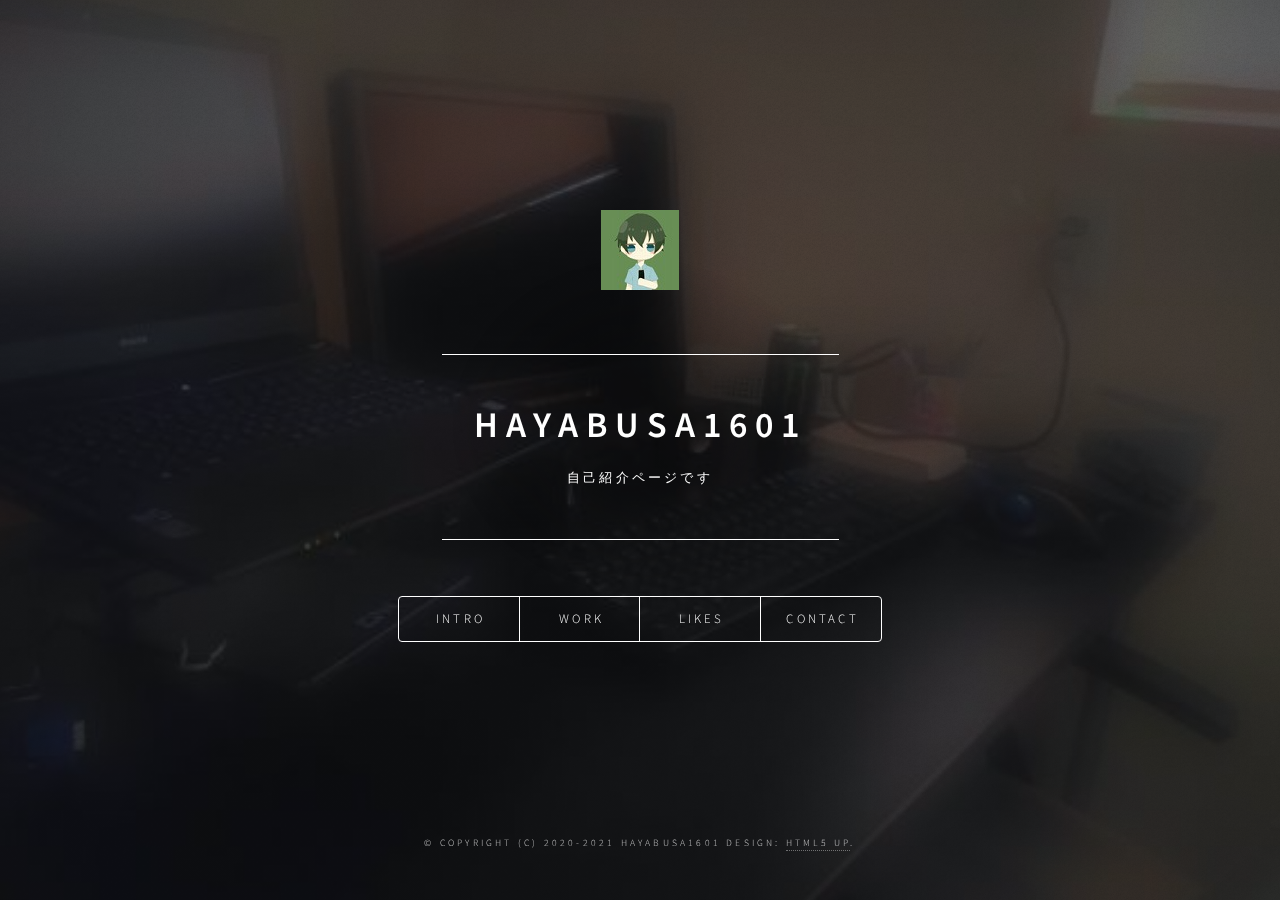
==== index.html @ 0a44757f "[Add] INTROを編集" ====
<!DOCTYPE HTML>

<html>
	<head>
		<title>hayabusaのaboutme</title>
		<meta charset="utf-8" />
		<meta name="viewport" content="width=device-width, initial-scale=1, user-scalable=no" />
		<link rel="stylesheet" href="assets/css/main.css" />
		<noscript><link rel="stylesheet" href="assets/css/noscript.css" /></noscript>
		<link rel="shortcut icon" type="image/ha-icon" href="/images/favicon.ico"/>
		<link rel="apple-touch-icon" sizes="180x180" href="/images/apple-icon.png"/>
	</head>
	<body class="is-preload">

		<!-- Wrapper -->
			<div id="wrapper">

				<!-- Header -->
					<header id="header">
						<div class="logo">
							<img src="images/logo.jpg" alt="logo">
						</div>
						<div class="content">
							<div class="inner">
								<h1>hayabusa1601</h1>
								<p>自己紹介ページです</p>
							</div>
						</div>
						<nav>
							<ul>
								<li><a href="#intro">Intro</a></li>
								<li><a href="#work">Work</a></li>
								<li><a href="#about">LIKES</a></li>
								<li><a href="#contact">Contact</a></li>
								<!--<li><a href="#elements">Elements</a></li>-->
							</ul>
						</nav>
					</header>

				<!-- Main -->
					<div id="main">

						<!-- Intro -->
							<article id="intro">
								<h2 class="major">Intro</h2>
								<span class="image main"></span>
								<p>課金と火力と技術が好きです。<br >
								ぼちぼち生きてます。ゲームミュージックとユーロビートをよく聴いています。<br >
								基本的にTwitter、Discordに生息しています。</p>
							</article>

						<!-- Work -->
							<article id="work">
								<h2 class="major">WORKS</h2>
								<p>編集中</p>
							</article>

						<!-- About -->
							<article id="about">
								<h2 class="major">LIKES</h2>
								<h3>食べ物、飲み物</h3>
								<p>みかん、エナジードリンク</p>
								<h3>趣味</h3>
								<p>ゲーム、プログラミング、アニメ鑑賞</p>
								<h3>ゲーム</h3>
								<p>モンスト、im@s、Syobon Action</p>
								<h3>音楽</h3>
								<p>EuroBeat, Future Funk, Soundtracks</p>
							</article>

						<!-- Contact -->
							<article id="contact">
								<h2 class="major">Contact</h2>
								<p>フォローをよろしくお願いしますね～</p>
								<ul class="icons">
									<li><a href="https://twitter.com/Hayabusa1601" class="icon brands fa-twitter"><span class="label">Twitter</span></a></li>
									<li><a href="https://github.com/Hayabusa1601" class="icon brands fa-github"><span class="label">GitHub</span></a></li>
									<li><a href="https://steamcommunity.com/id/Hayabuuuusa12/" class="icon brands fa-steam-symbol"><span class="label">Steam</span></a></li>
									<li><a href="https://www.reddit.com/user/Hayabusa1601" class="icon brands fa-reddit-alien"><span class="label">Reddit</span></a></li>
									<li><a href="https://www.twitch.tv/hayabusa1601" class="icon brands fa-twitch"><span class="label">Twitch</span></a></li>
									<li><a href="https://www.youtube.com/channel/UC-SyhH02pE--tm2PINo_aJw" class="icon brands fa-youtube"><span class="label">YouTube</span></a></li>
								</ul>
							</article>

						<!-- Elements -->
							<article id="elements">
								<h2 class="major">Elements</h2>

								<section>
									<h3 class="major">Text</h3>
									<p>This is <b>bold</b> and this is <strong>strong</strong>. This is <i>italic</i> and this is <em>emphasized</em>.
									This is <sup>superscript</sup> text and this is <sub>subscript</sub> text.
									This is <u>underlined</u> and this is code: <code>for (;;) { ... }</code>. Finally, <a href="#">this is a link</a>.</p>
									<hr />
									<h2>Heading Level 2</h2>
									<h3>Heading Level 3</h3>
									<h4>Heading Level 4</h4>
									<h5>Heading Level 5</h5>
									<h6>Heading Level 6</h6>
									<hr />
									<h4>Blockquote</h4>
									<blockquote>Fringilla nisl. Donec accumsan interdum nisi, quis tincidunt felis sagittis eget tempus euismod. Vestibulum ante ipsum primis in faucibus vestibulum. Blandit adipiscing eu felis iaculis volutpat ac adipiscing accumsan faucibus. Vestibulum ante ipsum primis in faucibus lorem ipsum dolor sit amet nullam adipiscing eu felis.</blockquote>
									<h4>Preformatted</h4>
									<pre><code>i = 0;

while (!deck.isInOrder()) {
    print 'Iteration ' + i;
    deck.shuffle();
    i++;
}

print 'It took ' + i + ' iterations to sort the deck.';</code></pre>
								</section>

								<section>
									<h3 class="major">Lists</h3>

									<h4>Unordered</h4>
									<ul>
										<li>Dolor pulvinar etiam.</li>
										<li>Sagittis adipiscing.</li>
										<li>Felis enim feugiat.</li>
									</ul>

									<h4>Alternate</h4>
									<ul class="alt">
										<li>Dolor pulvinar etiam.</li>
										<li>Sagittis adipiscing.</li>
										<li>Felis enim feugiat.</li>
									</ul>

									<h4>Ordered</h4>
									<ol>
										<li>Dolor pulvinar etiam.</li>
										<li>Etiam vel felis viverra.</li>
										<li>Felis enim feugiat.</li>
										<li>Dolor pulvinar etiam.</li>
										<li>Etiam vel felis lorem.</li>
										<li>Felis enim et feugiat.</li>
									</ol>
									<h4>Icons</h4>
									<ul class="icons">
										<li><a href="#" class="icon brands fa-twitter"><span class="label">Twitter</span></a></li>
										<li><a href="#" class="icon brands fa-facebook-f"><span class="label">Facebook</span></a></li>
										<li><a href="#" class="icon brands fa-instagram"><span class="label">Instagram</span></a></li>
										<li><a href="#" class="icon brands fa-github"><span class="label">Github</span></a></li>
									</ul>

									<h4>Actions</h4>
									<ul class="actions">
										<li><a href="#" class="button primary">Default</a></li>
										<li><a href="#" class="button">Default</a></li>
									</ul>
									<ul class="actions stacked">
										<li><a href="#" class="button primary">Default</a></li>
										<li><a href="#" class="button">Default</a></li>
									</ul>
								</section>

								<section>
									<h3 class="major">Table</h3>
									<h4>Default</h4>
									<div class="table-wrapper">
										<table>
											<thead>
												<tr>
													<th>Name</th>
													<th>Description</th>
													<th>Price</th>
												</tr>
											</thead>
											<tbody>
												<tr>
													<td>Item One</td>
													<td>Ante turpis integer aliquet porttitor.</td>
													<td>29.99</td>
												</tr>
												<tr>
													<td>Item Two</td>
													<td>Vis ac commodo adipiscing arcu aliquet.</td>
													<td>19.99</td>
												</tr>
												<tr>
													<td>Item Three</td>
													<td> Morbi faucibus arcu accumsan lorem.</td>
													<td>29.99</td>
												</tr>
												<tr>
													<td>Item Four</td>
													<td>Vitae integer tempus condimentum.</td>
													<td>19.99</td>
												</tr>
												<tr>
													<td>Item Five</td>
													<td>Ante turpis integer aliquet porttitor.</td>
													<td>29.99</td>
												</tr>
											</tbody>
											<tfoot>
												<tr>
													<td colspan="2"></td>
													<td>100.00</td>
												</tr>
											</tfoot>
										</table>
									</div>

									<h4>Alternate</h4>
									<div class="table-wrapper">
										<table class="alt">
											<thead>
												<tr>
													<th>Name</th>
													<th>Description</th>
													<th>Price</th>
												</tr>
											</thead>
											<tbody>
												<tr>
													<td>Item One</td>
													<td>Ante turpis integer aliquet porttitor.</td>
													<td>29.99</td>
												</tr>
												<tr>
													<td>Item Two</td>
													<td>Vis ac commodo adipiscing arcu aliquet.</td>
													<td>19.99</td>
												</tr>
												<tr>
													<td>Item Three</td>
													<td> Morbi faucibus arcu accumsan lorem.</td>
													<td>29.99</td>
												</tr>
												<tr>
													<td>Item Four</td>
													<td>Vitae integer tempus condimentum.</td>
													<td>19.99</td>
												</tr>
												<tr>
													<td>Item Five</td>
													<td>Ante turpis integer aliquet porttitor.</td>
													<td>29.99</td>
												</tr>
											</tbody>
											<tfoot>
												<tr>
													<td colspan="2"></td>
													<td>100.00</td>
												</tr>
											</tfoot>
										</table>
									</div>
								</section>

								<section>
									<h3 class="major">Buttons</h3>
									<ul class="actions">
										<li><a href="#" class="button primary">Primary</a></li>
										<li><a href="#" class="button">Default</a></li>
									</ul>
									<ul class="actions">
										<li><a href="#" class="button">Default</a></li>
										<li><a href="#" class="button small">Small</a></li>
									</ul>
									<ul class="actions">
										<li><a href="#" class="button primary icon solid fa-download">Icon</a></li>
										<li><a href="#" class="button icon solid fa-download">Icon</a></li>
									</ul>
									<ul class="actions">
										<li><span class="button primary disabled">Disabled</span></li>
										<li><span class="button disabled">Disabled</span></li>
									</ul>
								</section>

								<section>
									<h3 class="major">Form</h3>
									<form method="post" action="#">
										<div class="fields">
											<div class="field half">
												<label for="demo-name">Name</label>
												<input type="text" name="demo-name" id="demo-name" value="" placeholder="Jane Doe" />
											</div>
											<div class="field half">
												<label for="demo-email">Email</label>
												<input type="email" name="demo-email" id="demo-email" value="" placeholder="jane@untitled.tld" />
											</div>
											<div class="field">
												<label for="demo-category">Category</label>
												<select name="demo-category" id="demo-category">
													<option value="">-</option>
													<option value="1">Manufacturing</option>
													<option value="1">Shipping</option>
													<option value="1">Administration</option>
													<option value="1">Human Resources</option>
												</select>
											</div>
											<div class="field half">
												<input type="radio" id="demo-priority-low" name="demo-priority" checked>
												<label for="demo-priority-low">Low</label>
											</div>
											<div class="field half">
												<input type="radio" id="demo-priority-high" name="demo-priority">
												<label for="demo-priority-high">High</label>
											</div>
											<div class="field half">
												<input type="checkbox" id="demo-copy" name="demo-copy">
												<label for="demo-copy">Email me a copy</label>
											</div>
											<div class="field half">
												<input type="checkbox" id="demo-human" name="demo-human" checked>
												<label for="demo-human">Not a robot</label>
											</div>
											<div class="field">
												<label for="demo-message">Message</label>
												<textarea name="demo-message" id="demo-message" placeholder="Enter your message" rows="6"></textarea>
											</div>
										</div>
										<ul class="actions">
											<li><input type="submit" value="Send Message" class="primary" /></li>
											<li><input type="reset" value="Reset" /></li>
										</ul>
									</form>
								</section>

							</article>

					</div>

				<!-- Footer -->
					<footer id="footer">
						<p class="copyright">&copy; Copyright (C) 2020-2021 hayabusa1601 Design: <a href="https://html5up.net">HTML5 UP</a>.</p>
					</footer>

			</div>

		<!-- BG -->
			<div id="bg"></div>

		<!-- Scripts -->
			<script src="https://ajax.googleapis.com/ajax/libs/jquery/3.4.1/jquery.min.js"></script>
			<script src="assets/js/browser.min.js"></script>
			<script src="assets/js/breakpoints.min.js"></script>
			<script src="assets/js/util.js"></script>
			<script src="assets/js/main.js"></script>

	</body>
</html>
---- assets/css/main.css ----
@import url(fontawesome-all.min.css);
@import url("https://fonts.googleapis.com/css?family=Source+Sans+Pro:300italic,600italic,300,600");

/*
	Dimension by HTML5 UP
	html5up.net | @ajlkn
	Free for personal and commercial use under the CCA 3.0 license (html5up.net/license)
*/

html, body, div, span, applet, object,
iframe, h1, h2, h3, h4, h5, h6, p, blockquote,
pre, a, abbr, acronym, address, big, cite,
code, del, dfn, em, img, ins, kbd, q, s, samp,
small, strike, strong, sub, sup, tt, var, b,
u, i, center, dl, dt, dd, ol, ul, li, fieldset,
form, label, legend, table, caption, tbody,
tfoot, thead, tr, th, td, article, aside,
canvas, details, embed, figure, figcaption,
footer, header, hgroup, menu, nav, output, ruby,
section, summary, time, mark, audio, video {
	margin: 0;
	padding: 0;
	border: 0;
	font-size: 100%;
	font: inherit;
	vertical-align: baseline;}

article, aside, details, figcaption, figure,
footer, header, hgroup, menu, nav, section {
	display: block;}

body {
	line-height: 1;
}

ol, ul {
	list-style: none;
}

blockquote, q {
	quotes: none;
}

	blockquote:before, blockquote:after, q:before, q:after {
		content: '';
		content: none;
	}

table {
	border-collapse: collapse;
	border-spacing: 0;
}

body {
	-webkit-text-size-adjust: none;
}

mark {
	background-color: transparent;
	color: inherit;
}

input::-moz-focus-inner {
	border: 0;
	padding: 0;
}

input, select, textarea {
	-moz-appearance: none;
	-webkit-appearance: none;
	-ms-appearance: none;
	appearance: none;
}

/* Basic */

	@-ms-viewport {
		width: device-width;
	}

	@media screen and (max-width: 480px) {

		html, body {
			min-width: 320px;
		}

	}

	html {
		box-sizing: border-box;
	}

	*, *:before, *:after {
		box-sizing: inherit;
	}

	body {
		background: #1b1f22;
	}

		body.is-preload *, body.is-preload *:before, body.is-preload *:after {
			-moz-animation: none !important;
			-webkit-animation: none !important;
			-ms-animation: none !important;
			animation: none !important;
			-moz-transition: none !important;
			-webkit-transition: none !important;
			-ms-transition: none !important;
			transition: none !important;
		}

/* Type */

	html {
		font-size: 16pt;
	}

		@media screen and (max-width: 1680px) {

			html {
				font-size: 12pt;
			}

		}

		@media screen and (max-width: 736px) {

			html {
				font-size: 11pt;
			}

		}

		@media screen and (max-width: 360px) {

			html {
				font-size: 10pt;
			}

		}

	body, input, select, textarea {
		color: #ffffff;
		font-family: "Source Sans Pro", sans-serif;
		font-weight: 300;
		font-size: 1rem;
		line-height: 1.65;
	}

	a {
		-moz-transition: color 0.2s ease-in-out, background-color 0.2s ease-in-out, border-bottom-color 0.2s ease-in-out;
		-webkit-transition: color 0.2s ease-in-out, background-color 0.2s ease-in-out, border-bottom-color 0.2s ease-in-out;
		-ms-transition: color 0.2s ease-in-out, background-color 0.2s ease-in-out, border-bottom-color 0.2s ease-in-out;
		transition: color 0.2s ease-in-out, background-color 0.2s ease-in-out, border-bottom-color 0.2s ease-in-out;
		border-bottom: dotted 1px rgba(255, 255, 255, 0.5);
		text-decoration: none;
		color: inherit;
	}

		a:hover {
			border-bottom-color: transparent;
		}

	strong, b {
		color: #ffffff;
		font-weight: 600;
	}

	em, i {
		font-style: italic;
	}

	p {
		margin: 0 0 2rem 0;
	}

	h1, h2, h3, h4, h5, h6 {
		color: #ffffff;
		font-weight: 600;
		line-height: 1.5;
		margin: 0 0 1rem 0;
		text-transform: uppercase;
		letter-spacing: 0.2rem;
	}

		h1 a, h2 a, h3 a, h4 a, h5 a, h6 a {
			color: inherit;
			text-decoration: none;
		}

		h1.major, h2.major, h3.major, h4.major, h5.major, h6.major {
			border-bottom: solid 1px #ffffff;
			width: -moz-max-content;
			width: -webkit-max-content;
			width: -ms-max-content;
			width: max-content;
			padding-bottom: 0.5rem;
			margin: 0 0 2rem 0;
		}

	h1 {
		font-size: 2.25rem;
		line-height: 1.3;
		letter-spacing: 0.5rem;
	}

	h2 {
		font-size: 1.5rem;
		line-height: 1.4;
		letter-spacing: 0.5rem;
	}

	h3 {
		font-size: 1rem;
	}

	h4 {
		font-size: 0.8rem;
	}

	h5 {
		font-size: 0.7rem;
	}

	h6 {
		font-size: 0.6rem;
	}

	@media screen and (max-width: 736px) {

		h1 {
			font-size: 1.75rem;
			line-height: 1.4;
		}

		h2 {
			font-size: 1.25em;
			line-height: 1.5;
		}

	}

	sub {
		font-size: 0.8rem;
		position: relative;
		top: 0.5rem;
	}

	sup {
		font-size: 0.8rem;
		position: relative;
		top: -0.5rem;
	}

	blockquote {
		border-left: solid 4px #ffffff;
		font-style: italic;
		margin: 0 0 2rem 0;
		padding: 0.5rem 0 0.5rem 2rem;
	}

	code {
		background: rgba(255, 255, 255, 0.075);
		border-radius: 4px;
		font-family: "Courier New", monospace;
		font-size: 0.9rem;
		margin: 0 0.25rem;
		padding: 0.25rem 0.65rem;
	}

	pre {
		-webkit-overflow-scrolling: touch;
		font-family: "Courier New", monospace;
		font-size: 0.9rem;
		margin: 0 0 2rem 0;
	}

		pre code {
			display: block;
			line-height: 1.75;
			padding: 1rem 1.5rem;
			overflow-x: auto;
		}

	hr {
		border: 0;
		border-bottom: solid 1px #ffffff;
		margin: 2.75rem 0;
	}

	.align-left {
		text-align: left;
	}

	.align-center {
		text-align: center;
	}

	.align-right {
		text-align: right;
	}

/* Form */

	form {
		margin: 0 0 2rem 0;
	}

		form > :last-child {
			margin-bottom: 0;
		}

		form > .fields {
			display: -moz-flex;
			display: -webkit-flex;
			display: -ms-flex;
			display: flex;
			-moz-flex-wrap: wrap;
			-webkit-flex-wrap: wrap;
			-ms-flex-wrap: wrap;
			flex-wrap: wrap;
			width: calc(100% + 3rem);
			margin: -1.5rem 0 2rem -1.5rem;
		}

			form > .fields > .field {
				-moz-flex-grow: 0;
				-webkit-flex-grow: 0;
				-ms-flex-grow: 0;
				flex-grow: 0;
				-moz-flex-shrink: 0;
				-webkit-flex-shrink: 0;
				-ms-flex-shrink: 0;
				flex-shrink: 0;
				padding: 1.5rem 0 0 1.5rem;
				width: calc(100% - 1.5rem);
			}

				form > .fields > .field.half {
					width: calc(50% - 0.75rem);
				}

				form > .fields > .field.third {
					width: calc(100%/3 - 0.5rem);
				}

				form > .fields > .field.quarter {
					width: calc(25% - 0.375rem);
				}

		@media screen and (max-width: 480px) {

			form > .fields {
				width: calc(100% + 3rem);
				margin: -1.5rem 0 2rem -1.5rem;
			}

				form > .fields > .field {
					padding: 1.5rem 0 0 1.5rem;
					width: calc(100% - 1.5rem);
				}

					form > .fields > .field.half {
						width: calc(100% - 1.5rem);
					}

					form > .fields > .field.third {
						width: calc(100% - 1.5rem);
					}

					form > .fields > .field.quarter {
						width: calc(100% - 1.5rem);
					}

		}

	label {
		color: #ffffff;
		display: block;
		font-size: 0.8rem;
		font-weight: 300;
		letter-spacing: 0.2rem;
		line-height: 1.5;
		margin: 0 0 1rem 0;
		text-transform: uppercase;
	}

	input[type="text"],
	input[type="password"],
	input[type="email"],
	input[type="tel"],
	select,
	textarea {
		-moz-appearance: none;
		-webkit-appearance: none;
		-ms-appearance: none;
		appearance: none;
		-moz-transition: border-color 0.2s ease-in-out, box-shadow 0.2s ease-in-out, background-color 0.2s ease-in-out;
		-webkit-transition: border-color 0.2s ease-in-out, box-shadow 0.2s ease-in-out, background-color 0.2s ease-in-out;
		-ms-transition: border-color 0.2s ease-in-out, box-shadow 0.2s ease-in-out, background-color 0.2s ease-in-out;
		transition: border-color 0.2s ease-in-out, box-shadow 0.2s ease-in-out, background-color 0.2s ease-in-out;
		background-color: transparent;
		border-radius: 4px;
		border: solid 1px #ffffff;
		color: inherit;
		display: block;
		outline: 0;
		padding: 0 1rem;
		text-decoration: none;
		width: 100%;
	}

		input[type="text"]:invalid,
		input[type="password"]:invalid,
		input[type="email"]:invalid,
		input[type="tel"]:invalid,
		select:invalid,
		textarea:invalid {
			box-shadow: none;
		}

		input[type="text"]:focus,
		input[type="password"]:focus,
		input[type="email"]:focus,
		input[type="tel"]:focus,
		select:focus,
		textarea:focus {
			background: rgba(255, 255, 255, 0.075);
			border-color: #ffffff;
			box-shadow: 0 0 0 1px #ffffff;
		}

	select {
		background-image: url("data:image/svg+xml;charset=utf8,%3Csvg xmlns='http://www.w3.org/2000/svg' width='40' height='40' preserveAspectRatio='none' viewBox='0 0 40 40'%3E%3Cpath d='M9.4,12.3l10.4,10.4l10.4-10.4c0.2-0.2,0.5-0.4,0.9-0.4c0.3,0,0.6,0.1,0.9,0.4l3.3,3.3c0.2,0.2,0.4,0.5,0.4,0.9 c0,0.4-0.1,0.6-0.4,0.9L20.7,31.9c-0.2,0.2-0.5,0.4-0.9,0.4c-0.3,0-0.6-0.1-0.9-0.4L4.3,17.3c-0.2-0.2-0.4-0.5-0.4-0.9 c0-0.4,0.1-0.6,0.4-0.9l3.3-3.3c0.2-0.2,0.5-0.4,0.9-0.4S9.1,12.1,9.4,12.3z' fill='%23ffffff' /%3E%3C/svg%3E");
		background-size: 1.25rem;
		background-repeat: no-repeat;
		background-position: calc(100% - 1rem) center;
		height: 2.75rem;
		padding-right: 2.75rem;
		text-overflow: ellipsis;
	}

		select option {
			color: #ffffff;
			background: #1b1f22;
		}

		select:focus::-ms-value {
			background-color: transparent;
		}

		select::-ms-expand {
			display: none;
		}

	input[type="text"],
	input[type="password"],
	input[type="email"],
	select {
		height: 2.75rem;
	}

	textarea {
		padding: 0.75rem 1rem;
	}

	input[type="checkbox"],
	input[type="radio"] {
		-moz-appearance: none;
		-webkit-appearance: none;
		-ms-appearance: none;
		appearance: none;
		display: block;
		float: left;
		margin-right: -2rem;
		opacity: 0;
		width: 1rem;
		z-index: -1;
	}

		input[type="checkbox"] + label,
		input[type="radio"] + label {
			text-decoration: none;
			-moz-user-select: none;
			-webkit-user-select: none;
			-ms-user-select: none;
			user-select: none;
			color: #ffffff;
			cursor: pointer;
			display: inline-block;
			font-size: 0.8rem;
			font-weight: 300;
			margin: 0 0 0.5rem 0;
			padding-left: 2.65rem;
			padding-right: 0.75rem;
			position: relative;
		}

			input[type="checkbox"] + label:before,
			input[type="radio"] + label:before {
				-moz-osx-font-smoothing: grayscale;
				-webkit-font-smoothing: antialiased;
				display: inline-block;
				font-style: normal;
				font-variant: normal;
				text-rendering: auto;
				line-height: 1;
				text-transform: none !important;
				font-family: 'Font Awesome 5 Free';
				font-weight: 900;
			}

			input[type="checkbox"] + label:before,
			input[type="radio"] + label:before {
				-moz-transition: border-color 0.2s ease-in-out, box-shadow 0.2s ease-in-out, background-color 0.2s ease-in-out;
				-webkit-transition: border-color 0.2s ease-in-out, box-shadow 0.2s ease-in-out, background-color 0.2s ease-in-out;
				-ms-transition: border-color 0.2s ease-in-out, box-shadow 0.2s ease-in-out, background-color 0.2s ease-in-out;
				transition: border-color 0.2s ease-in-out, box-shadow 0.2s ease-in-out, background-color 0.2s ease-in-out;
				border-radius: 4px;
				border: solid 1px #ffffff;
				content: '';
				display: inline-block;
				height: 1.65rem;
				left: 0;
				line-height: 1.65rem;
				position: absolute;
				text-align: center;
				top: -0.15rem;
				width: 1.65rem;
			}

		input[type="checkbox"]:checked + label:before,
		input[type="radio"]:checked + label:before {
			background: #ffffff !important;
			border-color: #ffffff !important;
			color: #1b1f22;
			content: '\f00c';
		}

		input[type="checkbox"]:focus + label:before,
		input[type="radio"]:focus + label:before {
			background: rgba(255, 255, 255, 0.075);
			border-color: #ffffff;
			box-shadow: 0 0 0 1px #ffffff;
		}

	input[type="checkbox"] + label:before {
		border-radius: 4px;
	}

	input[type="radio"] + label:before {
		border-radius: 100%;
	}

	::-webkit-input-placeholder {
		color: rgba(255, 255, 255, 0.5) !important;
		opacity: 1.0;
	}

	:-moz-placeholder {
		color: rgba(255, 255, 255, 0.5) !important;
		opacity: 1.0;
	}

	::-moz-placeholder {
		color: rgba(255, 255, 255, 0.5) !important;
		opacity: 1.0;
	}

	:-ms-input-placeholder {
		color: rgba(255, 255, 255, 0.5) !important;
		opacity: 1.0;
	}

	.formerize-placeholder {
		color: rgba(255, 255, 255, 0.5) !important;
		opacity: 1.0;
	}

/* Box */

	.box {
		border-radius: 4px;
		border: solid 1px #ffffff;
		margin-bottom: 2rem;
		padding: 1.5em;
	}

		.box > :last-child,
		.box > :last-child > :last-child,
		.box > :last-child > :last-child > :last-child {
			margin-bottom: 0;
		}

		.box.alt {
			border: 0;
			border-radius: 0;
			padding: 0;
		}

/* Icon */

	.icon {
		text-decoration: none;
		border-bottom: none;
		position: relative;
	}

		.icon:before {
			-moz-osx-font-smoothing: grayscale;
			-webkit-font-smoothing: antialiased;
			display: inline-block;
			font-style: normal;
			font-variant: normal;
			text-rendering: auto;
			line-height: 1;
			text-transform: none !important;
			font-family: 'Font Awesome 5 Free';
			font-weight: 400;
		}

		.icon > .label {
			display: none;
		}

		.icon:before {
			line-height: inherit;
		}

		.icon.solid:before {
			font-weight: 900;
		}

		.icon.brands:before {
			font-family: 'Font Awesome 5 Brands';
		}

/* Image */

	.image {
		border-radius: 4px;
		border: 0;
		display: inline-block;
		position: relative;
	}

		.image:before {
			pointer-events: none;
			background-image: url("../../images/overlay.png");
			background-color: rgba(19, 21, 25, 0.5);
			border-radius: 4px;
			content: '';
			display: block;
			height: 100%;
			left: 0;
			opacity: 0.5;
			position: absolute;
			top: 0;
			width: 100%;
		}

		.image img {
			border-radius: 4px;
			display: block;
		}

		.image.left, .image.right {
			max-width: 40%;
		}

			.image.left img, .image.right img {
				width: 100%;
			}

		.image.left {
			float: left;
			padding: 0 1.5em 1em 0;
			top: 0.25em;
		}

		.image.right {
			float: right;
			padding: 0 0 1em 1.5em;
			top: 0.25em;
		}

		.image.fit {
			display: block;
			margin: 0 0 2rem 0;
			width: 100%;
		}

			.image.fit img {
				width: 100%;
			}

		.image.main {
			display: block;
			margin: 2.5rem 0;
			width: 100%;
		}

			.image.main img {
				width: 100%;
			}

		@media screen and (max-width: 736px) {

			.image.main {
				margin: 2rem 0;
			}

		}

		@media screen and (max-width: 480px) {

			.image.main {
				margin: 1.5rem 0;
			}

		}

/* List */

	ol {
		list-style: decimal;
		margin: 0 0 2rem 0;
		padding-left: 1.25em;
	}

		ol li {
			padding-left: 0.25em;
		}

	ul {
		list-style: disc;
		margin: 0 0 2rem 0;
		padding-left: 1em;
	}

		ul li {
			padding-left: 0.5em;
		}

		ul.alt {
			list-style: none;
			padding-left: 0;
		}

			ul.alt li {
				border-top: solid 1px #ffffff;
				padding: 0.5em 0;
			}

				ul.alt li:first-child {
					border-top: 0;
					padding-top: 0;
				}

	dl {
		margin: 0 0 2rem 0;
	}

		dl dt {
			display: block;
			font-weight: 600;
			margin: 0 0 1rem 0;
		}

		dl dd {
			margin-left: 2rem;
		}

/* Actions */

	ul.actions {
		display: -moz-flex;
		display: -webkit-flex;
		display: -ms-flex;
		display: flex;
		cursor: default;
		list-style: none;
		margin-left: -1rem;
		padding-left: 0;
	}

		ul.actions li {
			padding: 0 0 0 1rem;
			vertical-align: middle;
		}

		ul.actions.special {
			-moz-justify-content: center;
			-webkit-justify-content: center;
			-ms-justify-content: center;
			justify-content: center;
			width: 100%;
			margin-left: 0;
		}

			ul.actions.special li:first-child {
				padding-left: 0;
			}

		ul.actions.stacked {
			-moz-flex-direction: column;
			-webkit-flex-direction: column;
			-ms-flex-direction: column;
			flex-direction: column;
			margin-left: 0;
		}

			ul.actions.stacked li {
				padding: 1.3rem 0 0 0;
			}

				ul.actions.stacked li:first-child {
					padding-top: 0;
				}

		ul.actions.fit {
			width: calc(100% + 1rem);
		}

			ul.actions.fit li {
				-moz-flex-grow: 1;
				-webkit-flex-grow: 1;
				-ms-flex-grow: 1;
				flex-grow: 1;
				-moz-flex-shrink: 1;
				-webkit-flex-shrink: 1;
				-ms-flex-shrink: 1;
				flex-shrink: 1;
				width: 100%;
			}

				ul.actions.fit li > * {
					width: 100%;
				}

			ul.actions.fit.stacked {
				width: 100%;
			}

		@media screen and (max-width: 480px) {

			ul.actions:not(.fixed) {
				-moz-flex-direction: column;
				-webkit-flex-direction: column;
				-ms-flex-direction: column;
				flex-direction: column;
				margin-left: 0;
				width: 100% !important;
			}

				ul.actions:not(.fixed) li {
					-moz-flex-grow: 1;
					-webkit-flex-grow: 1;
					-ms-flex-grow: 1;
					flex-grow: 1;
					-moz-flex-shrink: 1;
					-webkit-flex-shrink: 1;
					-ms-flex-shrink: 1;
					flex-shrink: 1;
					padding: 1rem 0 0 0;
					text-align: center;
					width: 100%;
				}

					ul.actions:not(.fixed) li > * {
						width: 100%;
					}

					ul.actions:not(.fixed) li:first-child {
						padding-top: 0;
					}

					ul.actions:not(.fixed) li input[type="submit"],
					ul.actions:not(.fixed) li input[type="reset"],
					ul.actions:not(.fixed) li input[type="button"],
					ul.actions:not(.fixed) li button,
					ul.actions:not(.fixed) li .button {
						width: 100%;
					}

						ul.actions:not(.fixed) li input[type="submit"].icon:before,
						ul.actions:not(.fixed) li input[type="reset"].icon:before,
						ul.actions:not(.fixed) li input[type="button"].icon:before,
						ul.actions:not(.fixed) li button.icon:before,
						ul.actions:not(.fixed) li .button.icon:before {
							margin-left: -0.5em;
						}

		}

/* Icons */

	ul.icons {
		cursor: default;
		list-style: none;
		padding-left: 0;
	}

		ul.icons li {
			display: inline-block;
			padding: 0 0.75em 0 0;
		}

			ul.icons li:last-child {
				padding-right: 0;
			}

			ul.icons li a {
				border-radius: 100%;
				box-shadow: inset 0 0 0 1px #ffffff;
				display: inline-block;
				height: 2.25rem;
				line-height: 2.25rem;
				text-align: center;
				width: 2.25rem;
			}

				ul.icons li a:hover {
					background-color: rgba(255, 255, 255, 0.075);
				}

				ul.icons li a:active {
					background-color: rgba(255, 255, 255, 0.175);
				}

/* Table */

	.table-wrapper {
		-webkit-overflow-scrolling: touch;
		overflow-x: auto;
	}

	table {
		margin: 0 0 2rem 0;
		width: 100%;
	}

		table tbody tr {
			border: solid 1px #ffffff;
			border-left: 0;
			border-right: 0;
		}

			table tbody tr:nth-child(2n + 1) {
				background-color: rgba(255, 255, 255, 0.075);
			}

		table td {
			padding: 0.75em 0.75em;
		}

		table th {
			color: #ffffff;
			font-size: 0.9em;
			font-weight: 600;
			padding: 0 0.75em 0.75em 0.75em;
			text-align: left;
		}

		table thead {
			border-bottom: solid 2px #ffffff;
		}

		table tfoot {
			border-top: solid 2px #ffffff;
		}

		table.alt {
			border-collapse: separate;
		}

			table.alt tbody tr td {
				border: solid 1px #ffffff;
				border-left-width: 0;
				border-top-width: 0;
			}

				table.alt tbody tr td:first-child {
					border-left-width: 1px;
				}

			table.alt tbody tr:first-child td {
				border-top-width: 1px;
			}

			table.alt thead {
				border-bottom: 0;
			}

			table.alt tfoot {
				border-top: 0;
			}

/* Button */

	input[type="submit"],
	input[type="reset"],
	input[type="button"],
	button,
	.button {
		-moz-appearance: none;
		-webkit-appearance: none;
		-ms-appearance: none;
		appearance: none;
		-moz-transition: background-color 0.2s ease-in-out, color 0.2s ease-in-out;
		-webkit-transition: background-color 0.2s ease-in-out, color 0.2s ease-in-out;
		-ms-transition: background-color 0.2s ease-in-out, color 0.2s ease-in-out;
		transition: background-color 0.2s ease-in-out, color 0.2s ease-in-out;
		background-color: transparent;
		border-radius: 4px;
		border: 0;
		box-shadow: inset 0 0 0 1px #ffffff;
		color: #ffffff !important;
		cursor: pointer;
		display: inline-block;
		font-size: 0.8rem;
		font-weight: 300;
		height: 2.75rem;
		letter-spacing: 0.2rem;
		line-height: 2.75rem;
		outline: 0;
		padding: 0 1.25rem 0 1.35rem;
		text-align: center;
		text-decoration: none;
		text-transform: uppercase;
		white-space: nowrap;
	}

		input[type="submit"]:hover,
		input[type="reset"]:hover,
		input[type="button"]:hover,
		button:hover,
		.button:hover {
			background-color: rgba(255, 255, 255, 0.075);
		}

		input[type="submit"]:active,
		input[type="reset"]:active,
		input[type="button"]:active,
		button:active,
		.button:active {
			background-color: rgba(255, 255, 255, 0.175);
		}

		input[type="submit"].icon:before,
		input[type="reset"].icon:before,
		input[type="button"].icon:before,
		button.icon:before,
		.button.icon:before {
			margin-right: 0.5em;
		}

		input[type="submit"].fit,
		input[type="reset"].fit,
		input[type="button"].fit,
		button.fit,
		.button.fit {
			width: 100%;
		}

		input[type="submit"].small,
		input[type="reset"].small,
		input[type="button"].small,
		button.small,
		.button.small {
			font-size: 0.6rem;
			height: 2.0625rem;
			line-height: 2.0625rem;
		}

		input[type="submit"].primary,
		input[type="reset"].primary,
		input[type="button"].primary,
		button.primary,
		.button.primary {
			background-color: #ffffff;
			color: #1b1f22 !important;
			font-weight: 600;
		}

		input[type="submit"].disabled, input[type="submit"]:disabled,
		input[type="reset"].disabled,
		input[type="reset"]:disabled,
		input[type="button"].disabled,
		input[type="button"]:disabled,
		button.disabled,
		button:disabled,
		.button.disabled,
		.button:disabled {
			pointer-events: none;
			cursor: default;
			opacity: 0.25;
		}

	input[type="submit"],
	input[type="reset"],
	input[type="button"],
	button {
		line-height: calc(2.75rem - 2px);
	}

/* BG */

	#bg {
		-moz-transform: scale(1.0);
		-webkit-transform: scale(1.0);
		-ms-transform: scale(1.0);
		transform: scale(1.0);
		-webkit-backface-visibility: hidden;
		position: fixed;
		top: 0;
		left: 0;
		width: 100%;
		height: 100vh;
		z-index: 1;
	}

		#bg:before, #bg:after {
			content: '';
			display: block;
			position: absolute;
			top: 0;
			left: 0;
			width: 100%;
			height: 100%;
		}

		#bg:before {
			-moz-transition: background-color 2.5s ease-in-out;
			-webkit-transition: background-color 2.5s ease-in-out;
			-ms-transition: background-color 2.5s ease-in-out;
			transition: background-color 2.5s ease-in-out;
			-moz-transition-delay: 0.75s;
			-webkit-transition-delay: 0.75s;
			-ms-transition-delay: 0.75s;
			transition-delay: 0.75s;
			background-image: linear-gradient(to top, rgba(19, 21, 25, 0.5), rgba(19, 21, 25, 0.5)), url("../../images/overlay.png");
			background-size: auto,
 256px 256px;
			background-position: center,
 center;
			background-repeat: no-repeat,
 repeat;
			z-index: 2;
		}

		#bg:after {
			-moz-transform: scale(1.125);
			-webkit-transform: scale(1.125);
			-ms-transform: scale(1.125);
			transform: scale(1.125);
			-moz-transition: -moz-transform 0.325s ease-in-out, -moz-filter 0.325s ease-in-out;
			-webkit-transition: -webkit-transform 0.325s ease-in-out, -webkit-filter 0.325s ease-in-out;
			-ms-transition: -ms-transform 0.325s ease-in-out, -ms-filter 0.325s ease-in-out;
			transition: transform 0.325s ease-in-out, filter 0.325s ease-in-out;
			background-image: url("../../images/haikei.jpg");
			background-position: center;
			background-size: cover;
			background-repeat: no-repeat;
			z-index: 1;
		}

		body.is-article-visible #bg:after {
			-moz-transform: scale(1.0825);
			-webkit-transform: scale(1.0825);
			-ms-transform: scale(1.0825);
			transform: scale(1.0825);
			-moz-filter: blur(0.2rem);
			-webkit-filter: blur(0.2rem);
			-ms-filter: blur(0.2rem);
			filter: blur(0.2rem);
		}

		body.is-preload #bg:before {
			background-color: #000000;
		}

/* Wrapper */

	#wrapper {
		display: -moz-flex;
		display: -webkit-flex;
		display: -ms-flex;
		display: flex;
		-moz-flex-direction: column;
		-webkit-flex-direction: column;
		-ms-flex-direction: column;
		flex-direction: column;
		-moz-align-items: center;
		-webkit-align-items: center;
		-ms-align-items: center;
		align-items: center;
		-moz-justify-content: space-between;
		-webkit-justify-content: space-between;
		-ms-justify-content: space-between;
		justify-content: space-between;
		position: relative;
		min-height: 100vh;
		width: 100%;
		padding: 4rem 2rem;
		z-index: 3;
	}

		#wrapper:before {
			content: '';
			display: block;
		}

		@media screen and (max-width: 1680px) {

			#wrapper {
				padding: 3rem 2rem;
			}

		}

		@media screen and (max-width: 736px) {

			#wrapper {
				padding: 2rem 1rem;
			}

		}

		@media screen and (max-width: 480px) {

			#wrapper {
				padding: 1rem;
			}

		}

/* Header */

	#header {
		display: -moz-flex;
		display: -webkit-flex;
		display: -ms-flex;
		display: flex;
		-moz-flex-direction: column;
		-webkit-flex-direction: column;
		-ms-flex-direction: column;
		flex-direction: column;
		-moz-align-items: center;
		-webkit-align-items: center;
		-ms-align-items: center;
		align-items: center;
		-moz-transition: -moz-transform 0.325s ease-in-out, -moz-filter 0.325s ease-in-out, opacity 0.325s ease-in-out;
		-webkit-transition: -webkit-transform 0.325s ease-in-out, -webkit-filter 0.325s ease-in-out, opacity 0.325s ease-in-out;
		-ms-transition: -ms-transform 0.325s ease-in-out, -ms-filter 0.325s ease-in-out, opacity 0.325s ease-in-out;
		transition: transform 0.325s ease-in-out, filter 0.325s ease-in-out, opacity 0.325s ease-in-out;
		background-image: -moz-radial-gradient(rgba(0, 0, 0, 0.25) 25%, rgba(0, 0, 0, 0) 55%);
		background-image: -webkit-radial-gradient(rgba(0, 0, 0, 0.25) 25%, rgba(0, 0, 0, 0) 55%);
		background-image: -ms-radial-gradient(rgba(0, 0, 0, 0.25) 25%, rgba(0, 0, 0, 0) 55%);
		background-image: radial-gradient(rgba(0, 0, 0, 0.25) 25%, rgba(0, 0, 0, 0) 55%);
		max-width: 100%;
		text-align: center;
	}

		#header > * {
			-moz-transition: opacity 0.325s ease-in-out;
			-webkit-transition: opacity 0.325s ease-in-out;
			-ms-transition: opacity 0.325s ease-in-out;
			transition: opacity 0.325s ease-in-out;
			position: relative;
			margin-top: 3.5rem;
		}

		#header > :first-child {
			margin-top: 0;
		}

			#header > :first-child:before {
				display: none;
			}

			#header .logo {
				width: 5.5rem;
				height: auto;
			}
	
				#header .logo img:before {
					font-size: 2rem;
				}

		#header .content {
			border-style: solid;
			border-color: #ffffff;
			border-top-width: 1px;
			border-bottom-width: 1px;
			max-width: 100%;
		}

			#header .content .inner {
				-moz-transition: max-height 0.75s ease, padding 0.75s ease, opacity 0.325s ease-in-out;
				-webkit-transition: max-height 0.75s ease, padding 0.75s ease, opacity 0.325s ease-in-out;
				-ms-transition: max-height 0.75s ease, padding 0.75s ease, opacity 0.325s ease-in-out;
				transition: max-height 0.75s ease, padding 0.75s ease, opacity 0.325s ease-in-out;
				-moz-transition-delay: 0.25s;
				-webkit-transition-delay: 0.25s;
				-ms-transition-delay: 0.25s;
				transition-delay: 0.25s;
				padding: 3rem 2rem;
				max-height: 40rem;
				overflow: hidden;
			}

				#header .content .inner > :last-child {
					margin-bottom: 0;
				}

			#header .content p {
				text-transform: uppercase;
				letter-spacing: 0.2rem;
				font-size: 0.8rem;
				line-height: 2;
			}

		#header nav ul {
			display: -moz-flex;
			display: -webkit-flex;
			display: -ms-flex;
			display: flex;
			margin-bottom: 0;
			list-style: none;
			padding-left: 0;
			border: solid 1px #ffffff;
			border-radius: 4px;
		}

			#header nav ul li {
				padding-left: 0;
				border-left: solid 1px #ffffff;
			}

				#header nav ul li:first-child {
					border-left: 0;
				}

				#header nav ul li a {
					display: block;
					min-width: 7.5rem;
					height: 2.75rem;
					line-height: 2.75rem;
					padding: 0 1.25rem 0 1.45rem;
					text-transform: uppercase;
					letter-spacing: 0.2rem;
					font-size: 0.8rem;
					border-bottom: 0;
				}

					#header nav ul li a:hover {
						background-color: rgba(255, 255, 255, 0.075);
					}

					#header nav ul li a:active {
						background-color: rgba(255, 255, 255, 0.175);
					}

		#header nav.use-middle:after {
			content: '';
			display: block;
			position: absolute;
			top: 0;
			left: calc(50% - 1px);
			width: 1px;
			height: 100%;
			background: #ffffff;
		}

		#header nav.use-middle ul li.is-middle {
			border-left: 0;
		}

		body.is-article-visible #header {
			-moz-transform: scale(0.95);
			-webkit-transform: scale(0.95);
			-ms-transform: scale(0.95);
			transform: scale(0.95);
			-moz-filter: blur(0.1rem);
			-webkit-filter: blur(0.1rem);
			-ms-filter: blur(0.1rem);
			filter: blur(0.1rem);
			opacity: 0;
		}

		body.is-preload #header {
			-moz-filter: blur(0.125rem);
			-webkit-filter: blur(0.125rem);
			-ms-filter: blur(0.125rem);
			filter: blur(0.125rem);
		}

			body.is-preload #header > * {
				opacity: 0;
			}

			body.is-preload #header .content .inner {
				max-height: 0;
				padding-top: 0;
				padding-bottom: 0;
				opacity: 0;
			}

		@media screen and (max-width: 980px) {

			#header .content p br {
				display: none;
			}

		}

		@media screen and (max-width: 736px) {

			#header > * {
				margin-top: 2rem;
			}

				#header > *:before {
					top: calc(-2rem - 1px);
					height: calc(2rem + 1px);
				}

			#header .logo {
				width: 4.75rem;
				height: 4.75rem;
				line-height: 4.75rem;
			}

				#header .logo icon:before {
					font-size: 1.75rem;
				}


			#header .content .inner {
				padding: 2.5rem 1rem;
			}

			#header .content p {
				line-height: 1.875;
			}

		}

		@media screen and (max-width: 480px) {

			#header {
				padding: 1.5rem 0;
			}

				#header .content .inner {
					padding: 2.5rem 0;
				}

				#header nav ul {
					-moz-flex-direction: column;
					-webkit-flex-direction: column;
					-ms-flex-direction: column;
					flex-direction: column;
					min-width: 10rem;
					max-width: 100%;
				}

					#header nav ul li {
						border-left: 0;
						border-top: solid 1px #ffffff;
					}

						#header nav ul li:first-child {
							border-top: 0;
						}

						#header nav ul li a {
							height: 3rem;
							line-height: 3rem;
							min-width: 0;
							width: 100%;
						}

				#header nav.use-middle:after {
					display: none;
				}

		}

/* Main */

	#main {
		-moz-flex-grow: 1;
		-webkit-flex-grow: 1;
		-ms-flex-grow: 1;
		flex-grow: 1;
		-moz-flex-shrink: 1;
		-webkit-flex-shrink: 1;
		-ms-flex-shrink: 1;
		flex-shrink: 1;
		display: -moz-flex;
		display: -webkit-flex;
		display: -ms-flex;
		display: flex;
		-moz-align-items: center;
		-webkit-align-items: center;
		-ms-align-items: center;
		align-items: center;
		-moz-justify-content: center;
		-webkit-justify-content: center;
		-ms-justify-content: center;
		justify-content: center;
		-moz-flex-direction: column;
		-webkit-flex-direction: column;
		-ms-flex-direction: column;
		flex-direction: column;
		position: relative;
		max-width: 100%;
		z-index: 3;
	}

		#main article {
			-moz-transform: translateY(0.25rem);
			-webkit-transform: translateY(0.25rem);
			-ms-transform: translateY(0.25rem);
			transform: translateY(0.25rem);
			-moz-transition: opacity 0.325s ease-in-out, -moz-transform 0.325s ease-in-out;
			-webkit-transition: opacity 0.325s ease-in-out, -webkit-transform 0.325s ease-in-out;
			-ms-transition: opacity 0.325s ease-in-out, -ms-transform 0.325s ease-in-out;
			transition: opacity 0.325s ease-in-out, transform 0.325s ease-in-out;
			padding: 4.5rem 2.5rem 1.5rem 2.5rem ;
			position: relative;
			width: 40rem;
			max-width: 100%;
			background-color: rgba(27, 31, 34, 0.85);
			border-radius: 4px;
			opacity: 0;
		}

			#main article.active {
				-moz-transform: translateY(0);
				-webkit-transform: translateY(0);
				-ms-transform: translateY(0);
				transform: translateY(0);
				opacity: 1;
			}

			#main article .close {
				display: block;
				position: absolute;
				top: 0;
				right: 0;
				width: 4rem;
				height: 4rem;
				cursor: pointer;
				text-indent: 4rem;
				overflow: hidden;
				white-space: nowrap;
			}

				#main article .close:before {
					-moz-transition: background-color 0.2s ease-in-out;
					-webkit-transition: background-color 0.2s ease-in-out;
					-ms-transition: background-color 0.2s ease-in-out;
					transition: background-color 0.2s ease-in-out;
					content: '';
					display: block;
					position: absolute;
					top: 0.75rem;
					left: 0.75rem;
					width: 2.5rem;
					height: 2.5rem;
					border-radius: 100%;
					background-position: center;
					background-image: url("data:image/svg+xml;charset=utf8,%3Csvg xmlns='http://www.w3.org/2000/svg' xmlns:xlink='http://www.w3.org/1999/xlink' width='20px' height='20px' viewBox='0 0 20 20' zoomAndPan='disable'%3E%3Cstyle%3Eline %7B stroke: %23ffffff%3B stroke-width: 1%3B %7D%3C/style%3E%3Cline x1='2' y1='2' x2='18' y2='18' /%3E%3Cline x1='18' y1='2' x2='2' y2='18' /%3E%3C/svg%3E");
					background-size: 20px 20px;
					background-repeat: no-repeat;
				}

				#main article .close:hover:before {
					background-color: rgba(255, 255, 255, 0.075);
				}

				#main article .close:active:before {
					background-color: rgba(255, 255, 255, 0.175);
				}

		@media screen and (max-width: 736px) {

			#main article {
				padding: 3.5rem 2rem 0.5rem 2rem ;
			}

				#main article .close:before {
					top: 0.875rem;
					left: 0.875rem;
					width: 2.25rem;
					height: 2.25rem;
					background-size: 14px 14px;
				}

		}

		@media screen and (max-width: 480px) {

			#main article {
				padding: 3rem 1.5rem 0.5rem 1.5rem ;
			}

		}

/* Footer */

	#footer {
		-moz-transition: -moz-transform 0.325s ease-in-out, -moz-filter 0.325s ease-in-out, opacity 0.325s ease-in-out;
		-webkit-transition: -webkit-transform 0.325s ease-in-out, -webkit-filter 0.325s ease-in-out, opacity 0.325s ease-in-out;
		-ms-transition: -ms-transform 0.325s ease-in-out, -ms-filter 0.325s ease-in-out, opacity 0.325s ease-in-out;
		transition: transform 0.325s ease-in-out, filter 0.325s ease-in-out, opacity 0.325s ease-in-out;
		width: 100%;
		max-width: 100%;
		margin-top: 2rem;
		text-align: center;
	}

		#footer .copyright {
			letter-spacing: 0.2rem;
			font-size: 0.6rem;
			opacity: 0.75;
			margin-bottom: 0;
			text-transform: uppercase;
		}

		body.is-article-visible #footer {
			-moz-transform: scale(0.95);
			-webkit-transform: scale(0.95);
			-ms-transform: scale(0.95);
			transform: scale(0.95);
			-moz-filter: blur(0.1rem);
			-webkit-filter: blur(0.1rem);
			-ms-filter: blur(0.1rem);
			filter: blur(0.1rem);
			opacity: 0;
		}

		body.is-preload #footer {
			opacity: 0;
		}
---- assets/css/noscript.css ----
/*
	Dimension by HTML5 UP
	html5up.net | @ajlkn
	Free for personal and commercial use under the CCA 3.0 license (html5up.net/license)
*/

/* BG */

	body.is-preload #bg:before {
		background-color: transparent;
	}

/* Header */

	body.is-preload #header {
		-moz-filter: none;
		-webkit-filter: none;
		-ms-filter: none;
		filter: none;
	}

		body.is-preload #header > * {
			opacity: 1;
		}

		body.is-preload #header .content .inner {
			max-height: none;
			padding: 3rem 2rem;
			opacity: 1;
		}

/* Main */

	#main article {
		opacity: 1;
		margin: 4rem 0 0 0;
	}
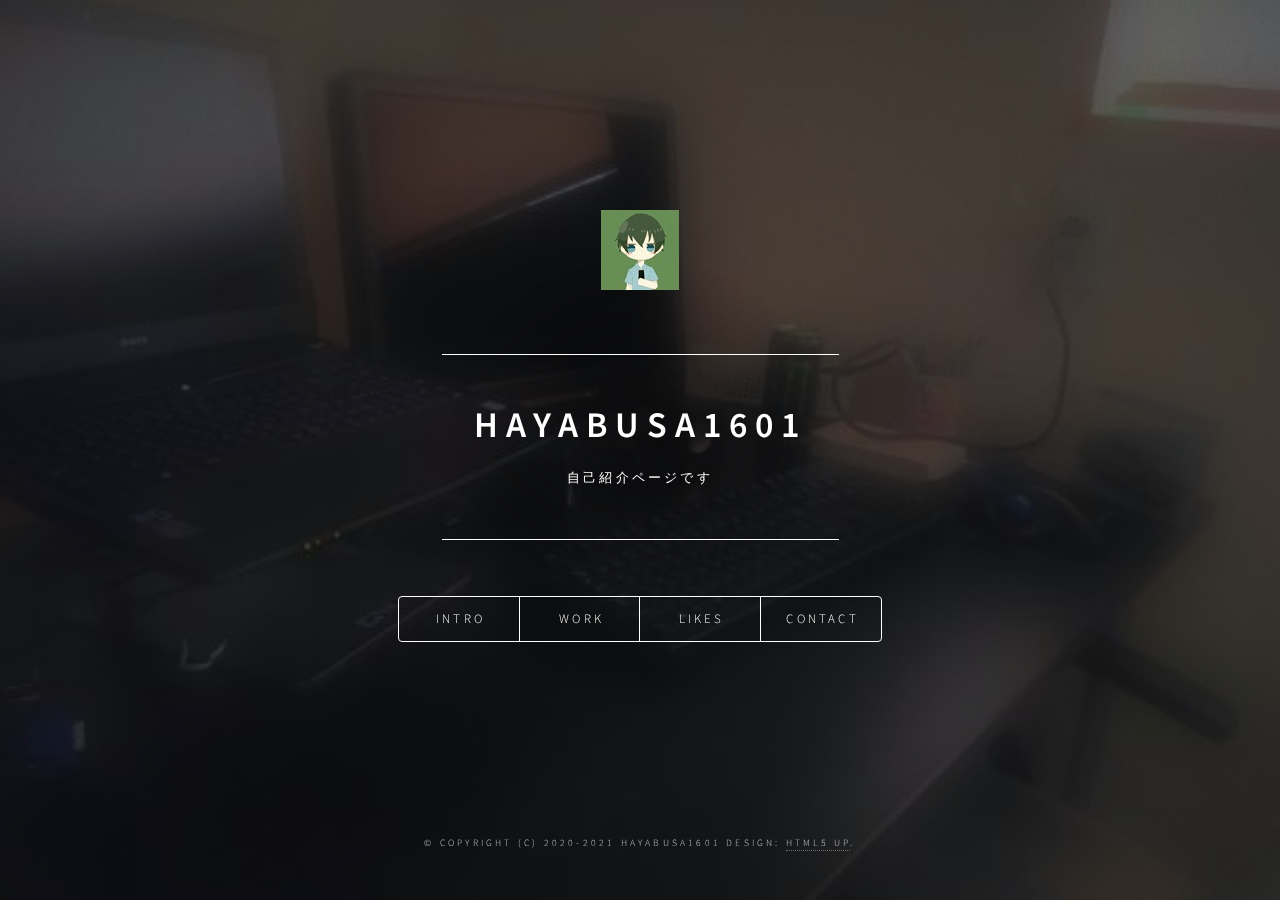
==== commit a2db9a1b: "[Update] 最新の状態に変更" ====
--- a/index.html
+++ b/index.html
@@ -44,34 +44,37 @@
 							<article id="intro">
 								<h2 class="major">Intro</h2>
 								<span class="image main"></span>
-								<p>課金と火力と技術が好きです。<br >
-								ぼちぼち生きてます。ゲームミュージックとユーロビートをよく聴いています。<br >
+								<p>技術と課金が好き<br >
+								ゲームミュージックとユーロビートをよく聴いています。<br >
+								最近は文書を生成しています<br >
 								基本的にTwitter、Discordに生息しています。</p>
 							</article>
 
 						<!-- Work -->
 							<article id="work">
 								<h2 class="major">WORKS</h2>
-								<p>編集中</p>
+								<p>「結の星 ～Étoile et soleil～」  すたじおまかろん<br >
+								「いろみっけ！」 第３１回高専プロコン特別賞受賞<br >
+								「Commit and Timer」 フリースタイル  第一回NITK hackathon ハックツ賞受賞</p>
 							</article>
 
 						<!-- About -->
 							<article id="about">
 								<h2 class="major">LIKES</h2>
 								<h3>食べ物、飲み物</h3>
-								<p>みかん、エナジードリンク</p>
+								<p>馬刺し、エナドリ</p>
 								<h3>趣味</h3>
-								<p>ゲーム、プログラミング、アニメ鑑賞</p>
+								<p>ゲーム、プログラミング、アニメ鑑賞、執筆</p>
 								<h3>ゲーム</h3>
-								<p>モンスト、im@s、Syobon Action</p>
+								<p>モンスト、im@s, MK8DX</p>
 								<h3>音楽</h3>
-								<p>EuroBeat, Future Funk, Soundtracks</p>
+								<p>EuroBeat, Soundtracks</p>
 							</article>
 
 						<!-- Contact -->
 							<article id="contact">
 								<h2 class="major">Contact</h2>
-								<p>フォローをよろしくお願いしますね～</p>
+								<p>フォローよろしくお願いします！</p>
 								<ul class="icons">
 									<li><a href="https://twitter.com/Hayabusa1601" class="icon brands fa-twitter"><span class="label">Twitter</span></a></li>
 									<li><a href="https://github.com/Hayabusa1601" class="icon brands fa-github"><span class="label">GitHub</span></a></li>
@@ -79,6 +82,7 @@
 									<li><a href="https://www.reddit.com/user/Hayabusa1601" class="icon brands fa-reddit-alien"><span class="label">Reddit</span></a></li>
 									<li><a href="https://www.twitch.tv/hayabusa1601" class="icon brands fa-twitch"><span class="label">Twitch</span></a></li>
 									<li><a href="https://www.youtube.com/channel/UC-SyhH02pE--tm2PINo_aJw" class="icon brands fa-youtube"><span class="label">YouTube</span></a></li>
+									<li><a href="https://www.hayabusa1601.github.io" class="icon brands fa-blog"><span class="label">blog</span></a></li>
 								</ul>
 							</article>
 
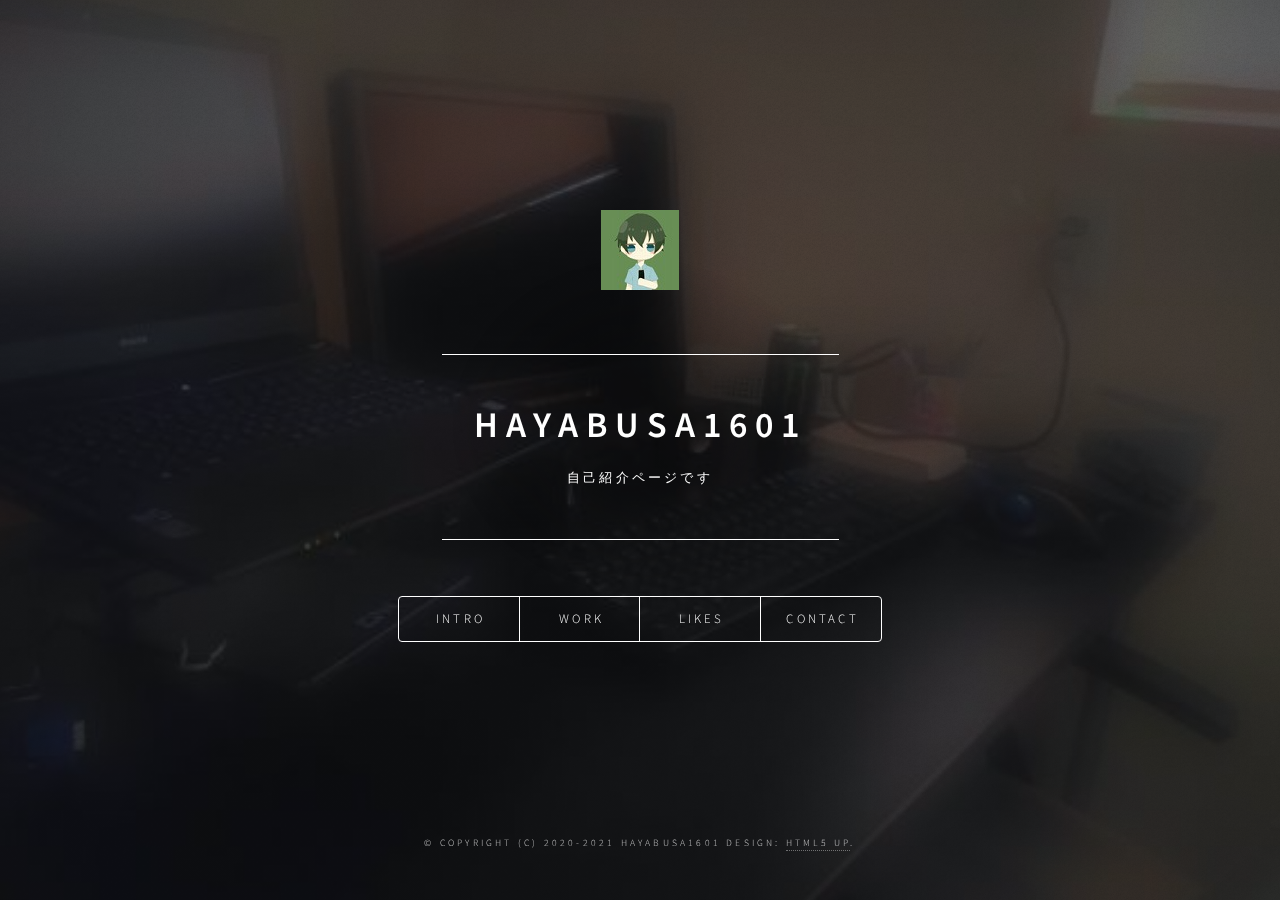
==== commit e669fe4b: "[Fix] ブログのリンクを修正" ====
--- a/index.html
+++ b/index.html
@@ -53,9 +53,9 @@
 						<!-- Work -->
 							<article id="work">
 								<h2 class="major">WORKS</h2>
-								<p>「結の星 ～Étoile et soleil～」  すたじおまかろん<br >
+								<p>「結の星 ～Étoile et soleil～」  -すたじおまかろん<br >
 								「いろみっけ！」 第３１回高専プロコン特別賞受賞<br >
-								「Commit and Timer」 フリースタイル  第一回NITK hackathon ハックツ賞受賞</p>
+								「Commit and Timer」 -フリースタイル   第一回NITK hackathon ハックツ賞受賞</p>
 							</article>
 
 						<!-- About -->
@@ -82,7 +82,7 @@
 									<li><a href="https://www.reddit.com/user/Hayabusa1601" class="icon brands fa-reddit-alien"><span class="label">Reddit</span></a></li>
 									<li><a href="https://www.twitch.tv/hayabusa1601" class="icon brands fa-twitch"><span class="label">Twitch</span></a></li>
 									<li><a href="https://www.youtube.com/channel/UC-SyhH02pE--tm2PINo_aJw" class="icon brands fa-youtube"><span class="label">YouTube</span></a></li>
-									<li><a href="https://www.hayabusa1601.github.io" class="icon brands fa-blog"><span class="label">blog</span></a></li>
+									<li><a href="https://hayabusa1601.github.io" class="icon solid fa-blog "><span class="label">blog</span></a></li>
 								</ul>
 							</article>
 
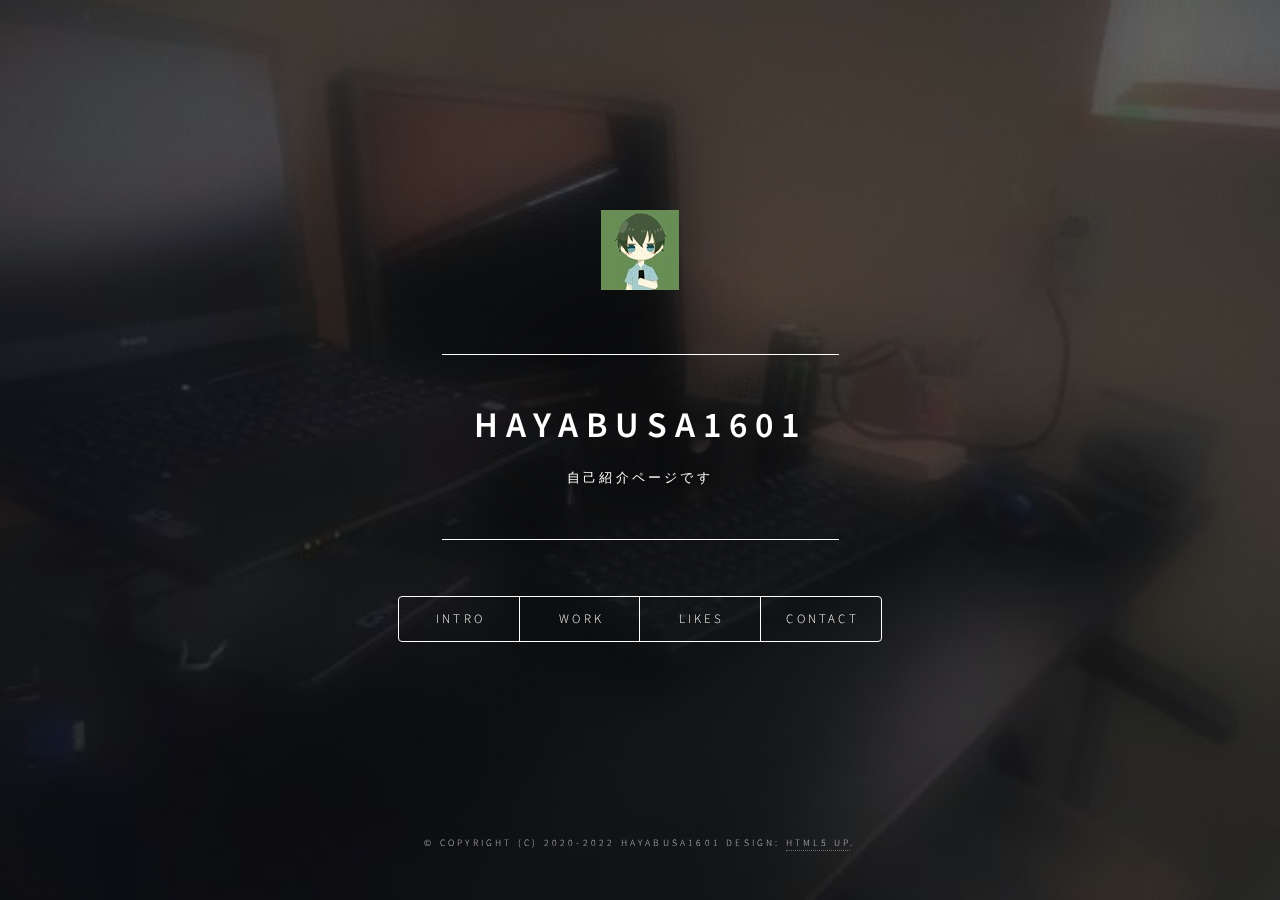
==== commit 8f4bd6d8: "[Update] 2022" ====
--- a/index.html
+++ b/index.html
@@ -45,8 +45,8 @@
 								<h2 class="major">Intro</h2>
 								<span class="image main"></span>
 								<p>技術と課金が好き<br >
-								ゲームミュージックとユーロビートをよく聴いています。<br >
-								最近は文書を生成しています<br >
+								ゲームミュージックと電子音楽をよく聴いています。<br >
+								最近は怪文書を生成しています<br >
 								基本的にTwitter、Discordに生息しています。</p>
 							</article>
 
@@ -62,11 +62,11 @@
 							<article id="about">
 								<h2 class="major">LIKES</h2>
 								<h3>食べ物、飲み物</h3>
-								<p>馬刺し、エナドリ</p>
+								<p>馬刺し、エナジードリンク</p>
 								<h3>趣味</h3>
 								<p>ゲーム、プログラミング、アニメ鑑賞、執筆</p>
 								<h3>ゲーム</h3>
-								<p>モンスト、im@s, MK8DX</p>
+								<p>iM@S, MK8DX</p>
 								<h3>音楽</h3>
 								<p>EuroBeat, Soundtracks</p>
 							</article>
@@ -332,7 +332,7 @@
 
 				<!-- Footer -->
 					<footer id="footer">
-						<p class="copyright">&copy; Copyright (C) 2020-2021 hayabusa1601 Design: <a href="https://html5up.net">HTML5 UP</a>.</p>
+						<p class="copyright">&copy; Copyright (C) 2020-2022 hayabusa1601 Design: <a href="https://html5up.net">HTML5 UP</a>.</p>
 					</footer>
 
 			</div>
